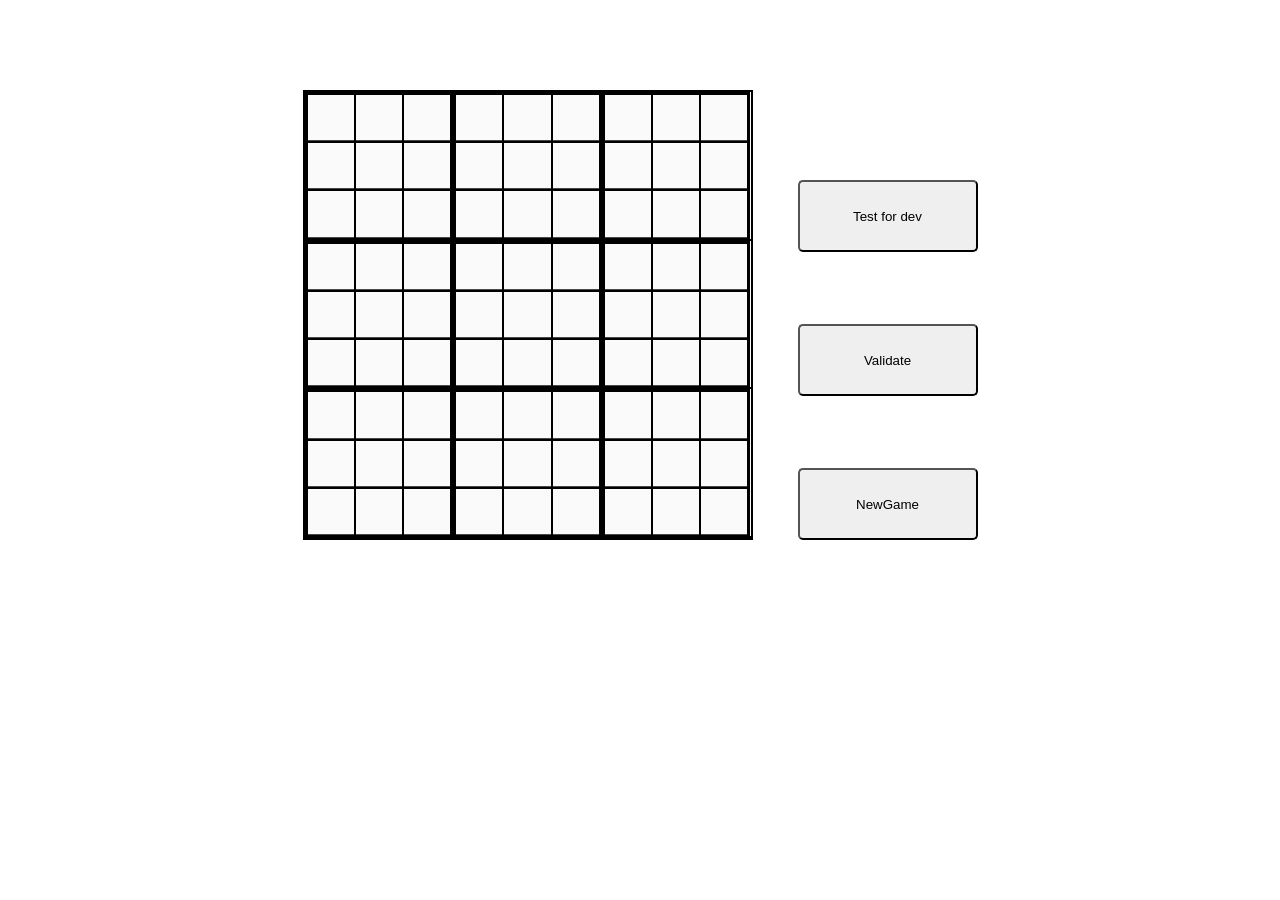
==== Final_SudokuGame/index.html @ 9b48dd83 "modular code" ====
<!DOCTYPE html>
<html lang="en">
  <head>
    <meta charset="UTF-8" />
    <meta name="viewport" content="width=device-width, initial-scale=1.0" />
    <title>Document</title>
    <link rel="stylesheet" href="style.css" />
  </head>
  <body>
    <header class="heading"></header>
    <div class="main"></div>
    <script type="module" src="main.js"></script>
  </body>
</html>
---- Final_SudokuGame/style.css ----
body {
  margin: 0;
  padding: 0;
}

.sudoku-box {
  box-sizing: border-box;
  border: 0.2vh solid black;
  border-bottom: 0.4vh solid black;
  /* background-color: rgb(232, 232, 123); */
  display: flex;
  flex-direction: column;
}
@media screen and (orientation: landscape) {
  .sudoku-box {
    height: 50vh;
    width: 50vh;
  }
  .row {
    border: 0.1vh solid black;
  }
  .box {
    border: 0.1vh solid black;
  }
  .cell {
    border: 0.1vh solid black;
    font-size: 6vh;
  }
}
@media screen and (orientation: portrait) {
  .sudoku-box {
    position: absolute;
    top: calc(50vh - 50vw);
    width: 60vw;
    height: 60vw;
  }
  .row {
    border: 0.1vw solid black;
  }
  .box {
    border: 0.1vw solid black;
  }
  .cell {
    border: 0.1vw solid black;
    font-size: 6vw;
  }
}
.row {
  box-sizing: border-box;
  height: calc(100% / 3);
  display: flex;
  gap: 0;
}
.box {
  box-sizing: border-box;
  width: calc(100% / 3);
  height: 100%;
}
.cell {
  width: calc(100% / 3);
  height: 100%;
  text-align: center;
  padding: 0;
}

.main {
  display: flex;
  justify-content: center;
  align-items: center;
  height: 70vh;
  gap: 5vh;
}

.button-div {
  height: 50vh;
  width: 20vh;
  display: flex;
  flex-direction: column;
  justify-content: end;
  gap: 8vh;
}
.button {
  width: 100%;
  height: 8vh;
  border-radius: 5px;
  cursor: pointer;
}
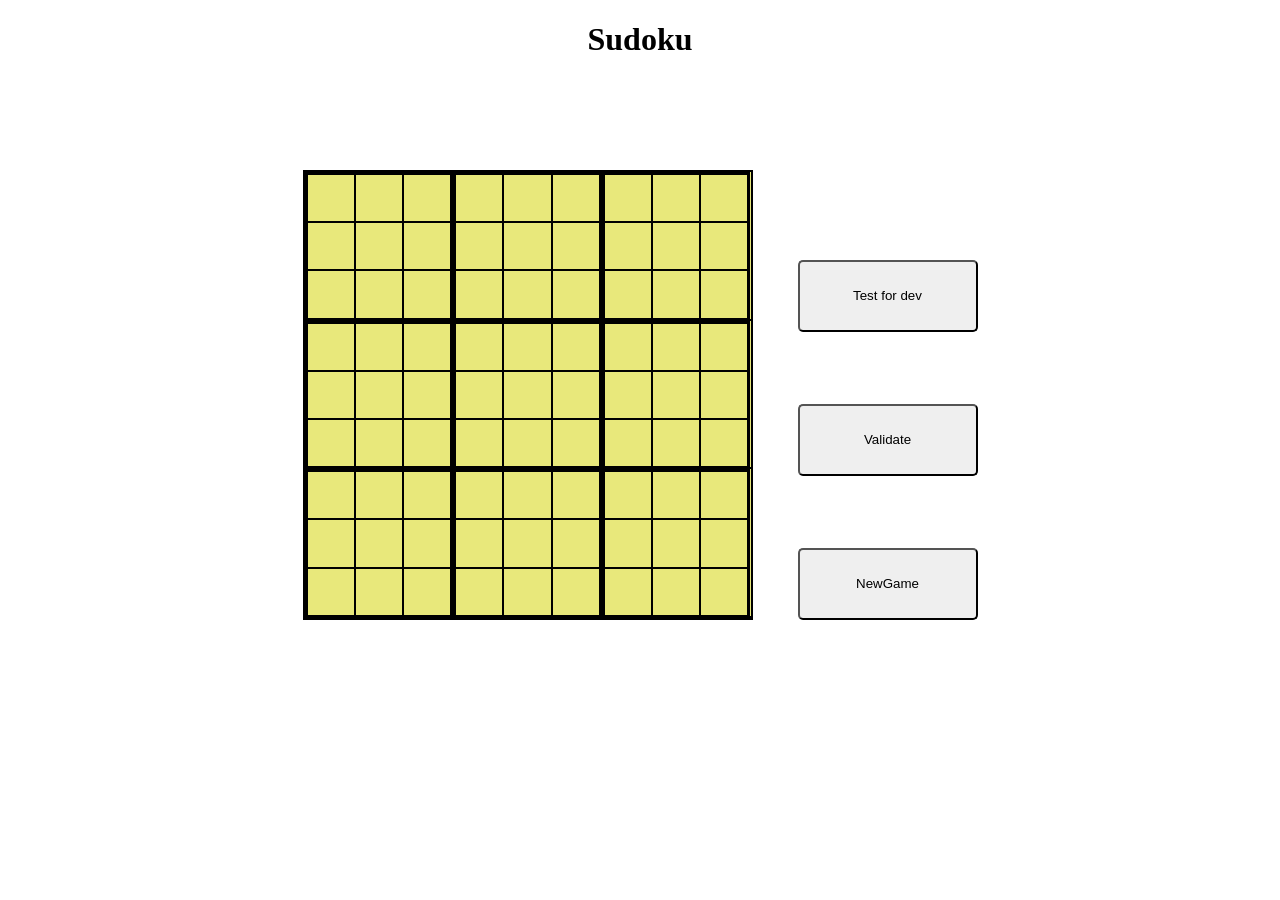
==== commit 9b07a234: "more-changes" ====
--- a/Final_SudokuGame/index.html
+++ b/Final_SudokuGame/index.html
@@ -7,8 +7,13 @@
     <link rel="stylesheet" href="style.css" />
   </head>
   <body>
-    <header class="heading"></header>
-    <div class="main"></div>
+    <header class="heading">
+      <h1>Sudoku</h1>
+    </header>
+    <section class="content">
+      <div class="main"></div>
+    </section>
+
     <script type="module" src="main.js"></script>
   </body>
 </html>
--- a/Final_SudokuGame/style.css
+++ b/Final_SudokuGame/style.css
@@ -1,17 +1,25 @@
 body {
   margin: 0;
   padding: 0;
+  display: flex;
+  flex-direction: column;
 }
 
 .sudoku-box {
   box-sizing: border-box;
   border: 0.2vh solid black;
   border-bottom: 0.4vh solid black;
-  /* background-color: rgb(232, 232, 123); */
+  background-color: rgb(232, 232, 123);
   display: flex;
   flex-direction: column;
 }
+.sudoku-box input {
+  background-color: rgb(232, 232, 123);
+}
 @media screen and (orientation: landscape) {
+  .main {
+    height: 50vh;
+  }
   .sudoku-box {
     height: 50vh;
     width: 50vh;
@@ -24,15 +32,25 @@
   }
   .cell {
     border: 0.1vh solid black;
-    font-size: 6vh;
+    font-size: 4vh;
+  }
+  .button-div {
+    flex-direction: column;
+    justify-content: end;
+    height: 50vh;
+    width: 20vh;
+    gap: 8vh;
+  }
+  .button {
+    width: 100%;
   }
 }
 @media screen and (orientation: portrait) {
   .sudoku-box {
-    position: absolute;
+    /* position: absolute; */
     top: calc(50vh - 50vw);
-    width: 60vw;
-    height: 60vw;
+    width: 40vw;
+    height: 40vw;
   }
   .row {
     border: 0.1vw solid black;
@@ -42,8 +60,29 @@
   }
   .cell {
     border: 0.1vw solid black;
-    font-size: 6vw;
+    font-size: 4vw;
   }
+  .main {
+    flex-direction: column;
+    width: 42vw;
+    height: 100%;
+  }
+  .button-div {
+    width: 100%;
+    justify-content: space-between;
+    flex-direction: column;
+    gap: 1vh;
+  }
+  .button {
+    width: 100%;
+    height: calc(100% / 4);
+  }
+}
+.content {
+  height: 70vh;
+  display: flex;
+  justify-content: center;
+  align-items: center;
 }
 .row {
   box-sizing: border-box;
@@ -67,21 +106,22 @@
   display: flex;
   justify-content: center;
   align-items: center;
-  height: 70vh;
   gap: 5vh;
 }
 
 .button-div {
-  height: 50vh;
-  width: 20vh;
   display: flex;
-  flex-direction: column;
-  justify-content: end;
-  gap: 8vh;
 }
 .button {
-  width: 100%;
-  height: 8vh;
+  min-height: 8vh;
   border-radius: 5px;
   cursor: pointer;
+  white-space: normal; /* Allows text wrapping */
+  word-break: break-word;
 }
+
+.heading {
+  display: flex;
+  justify-content: center;
+  align-items: center;
+}
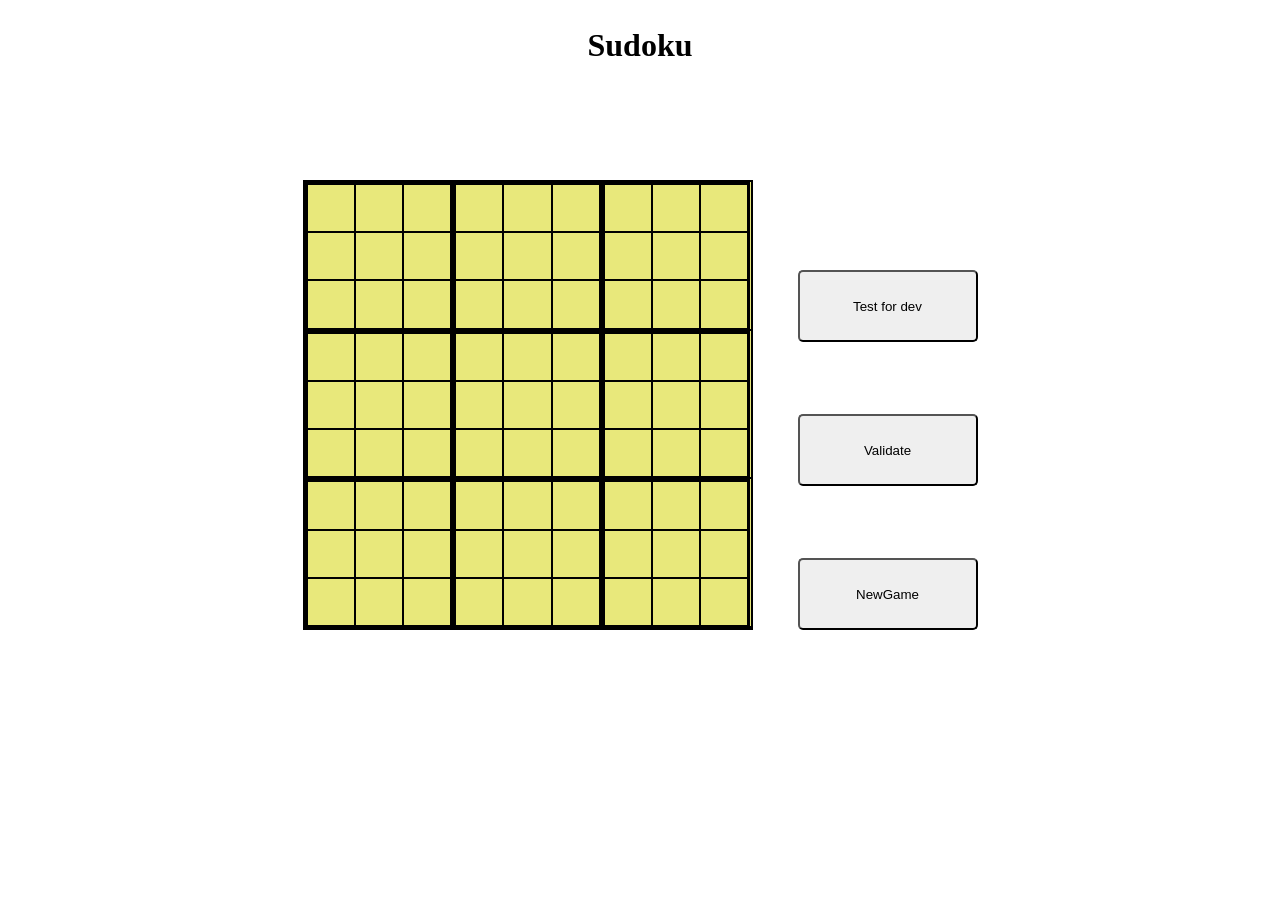
==== commit 83a5deda: "more changes" ====
--- a/Final_SudokuGame/index.html
+++ b/Final_SudokuGame/index.html
@@ -10,9 +10,10 @@
     <header class="heading">
       <h1>Sudoku</h1>
     </header>
-    <section class="content">
-      <div class="main"></div>
-    </section>
+    <main class="content">
+      <div class="grid-buttons"></div>
+    </main>
+    <footer class="name"></footer>
 
     <script type="module" src="main.js"></script>
   </body>
--- a/Final_SudokuGame/style.css
+++ b/Final_SudokuGame/style.css
@@ -17,7 +17,7 @@
   background-color: rgb(232, 232, 123);
 }
 @media screen and (orientation: landscape) {
-  .main {
+  .grid-buttons {
     height: 50vh;
   }
   .sudoku-box {
@@ -44,10 +44,12 @@
   .button {
     width: 100%;
   }
+  .content {
+    gap: 5vh;
+  }
 }
 @media screen and (orientation: portrait) {
   .sudoku-box {
-    /* position: absolute; */
     top: calc(50vh - 50vw);
     width: 40vw;
     height: 40vw;
@@ -62,7 +64,7 @@
     border: 0.1vw solid black;
     font-size: 4vw;
   }
-  .main {
+  .grid-buttons {
     flex-direction: column;
     width: 42vw;
     height: 100%;
@@ -81,6 +83,7 @@
 .content {
   height: 70vh;
   display: flex;
+  flex-direction: column;
   justify-content: center;
   align-items: center;
 }
@@ -102,7 +105,8 @@
   padding: 0;
 }
 
-.main {
+.grid-buttons {
+  height: 80vh;
   display: flex;
   justify-content: center;
   align-items: center;
@@ -121,7 +125,15 @@
 }
 
 .heading {
+  height: 10vh;
   display: flex;
   justify-content: center;
   align-items: center;
 }
+
+.name {
+  height: 10vh;
+  display: flex;
+  justify-content: center;
+  align-items: center;
+}
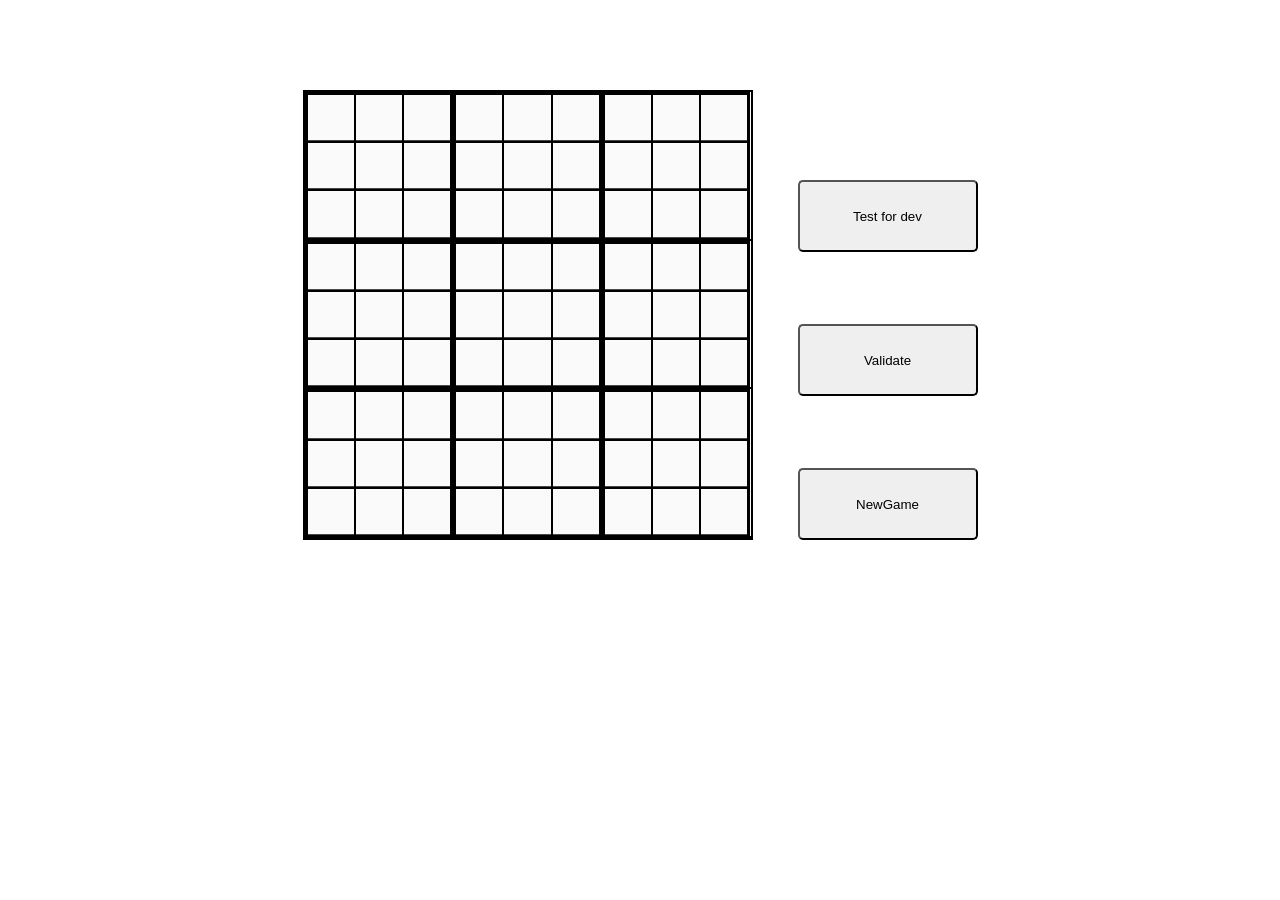
==== commit 84bb7a4b: "Merge 429811cda55d460ed6f55c1344f79a25f9bb836d into 7022da3a34f061105d4dcae64e314aea53fe237c" ====
--- a/Final_SudokuGame/index.html
+++ b/Final_SudokuGame/index.html
@@ -7,14 +7,8 @@
     <link rel="stylesheet" href="style.css" />
   </head>
   <body>
-    <header class="heading">
-      <h1>Sudoku</h1>
-    </header>
-    <main class="content">
-      <div class="grid-buttons"></div>
-    </main>
-    <footer class="name"></footer>
-
+    <header class="heading"></header>
+    <div class="main"></div>
     <script type="module" src="main.js"></script>
   </body>
 </html>
--- a/Final_SudokuGame/style.css
+++ b/Final_SudokuGame/style.css
@@ -1,25 +1,17 @@
 body {
   margin: 0;
   padding: 0;
-  display: flex;
-  flex-direction: column;
 }
 
 .sudoku-box {
   box-sizing: border-box;
   border: 0.2vh solid black;
   border-bottom: 0.4vh solid black;
-  background-color: rgb(232, 232, 123);
+  /* background-color: rgb(232, 232, 123); */
   display: flex;
   flex-direction: column;
 }
-.sudoku-box input {
-  background-color: rgb(232, 232, 123);
-}
 @media screen and (orientation: landscape) {
-  .grid-buttons {
-    height: 50vh;
-  }
   .sudoku-box {
     height: 50vh;
     width: 50vh;
@@ -32,27 +24,15 @@
   }
   .cell {
     border: 0.1vh solid black;
-    font-size: 4vh;
-  }
-  .button-div {
-    flex-direction: column;
-    justify-content: end;
-    height: 50vh;
-    width: 20vh;
-    gap: 8vh;
-  }
-  .button {
-    width: 100%;
-  }
-  .content {
-    gap: 5vh;
+    font-size: 6vh;
   }
 }
 @media screen and (orientation: portrait) {
   .sudoku-box {
+    position: absolute;
     top: calc(50vh - 50vw);
-    width: 40vw;
-    height: 40vw;
+    width: 60vw;
+    height: 60vw;
   }
   .row {
     border: 0.1vw solid black;
@@ -62,30 +42,8 @@
   }
   .cell {
     border: 0.1vw solid black;
-    font-size: 4vw;
+    font-size: 6vw;
   }
-  .grid-buttons {
-    flex-direction: column;
-    width: 42vw;
-    height: 100%;
-  }
-  .button-div {
-    width: 100%;
-    justify-content: space-between;
-    flex-direction: column;
-    gap: 1vh;
-  }
-  .button {
-    width: 100%;
-    height: calc(100% / 4);
-  }
-}
-.content {
-  height: 70vh;
-  display: flex;
-  flex-direction: column;
-  justify-content: center;
-  align-items: center;
 }
 .row {
   box-sizing: border-box;
@@ -105,35 +63,25 @@
   padding: 0;
 }
 
-.grid-buttons {
-  height: 80vh;
+.main {
   display: flex;
   justify-content: center;
   align-items: center;
+  height: 70vh;
   gap: 5vh;
 }
 
 .button-div {
+  height: 50vh;
+  width: 20vh;
   display: flex;
+  flex-direction: column;
+  justify-content: end;
+  gap: 8vh;
 }
 .button {
-  min-height: 8vh;
+  width: 100%;
+  height: 8vh;
   border-radius: 5px;
   cursor: pointer;
-  white-space: normal; /* Allows text wrapping */
-  word-break: break-word;
 }
-
-.heading {
-  height: 10vh;
-  display: flex;
-  justify-content: center;
-  align-items: center;
-}
-
-.name {
-  height: 10vh;
-  display: flex;
-  justify-content: center;
-  align-items: center;
-}
